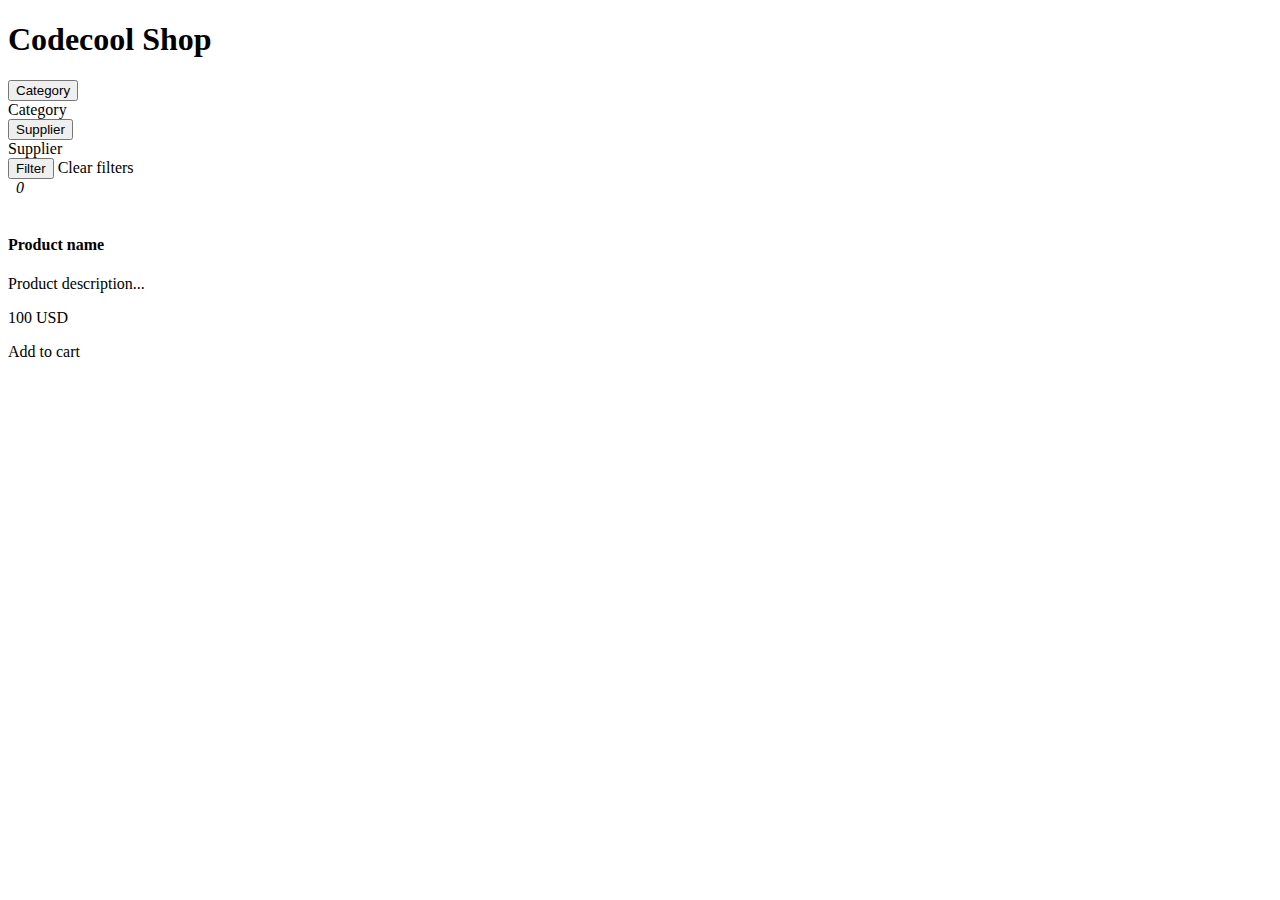
==== src/main/webapp/templates/product/index.html @ bdc43d72 "Bug fix in index.html (script import)" ====
<!doctype html>
<html lang="en" xmlns="http://www.w3.org/1999/xhtml" xmlns:th="http://www.thymeleaf.org">
<head>
    <div th:replace="header.html :: header"></div>
    <script th:src="@{/static/scripts/item_collector.js}" defer></script>
    <script th:src="@{/static/scripts/filter.js}" defer></script>
    <script th:src="@{/static/scripts/main.js}" defer></script>

    <title>Codecool Shop</title>

</head>

<body>

<div class="jumbotron text-center">
    <h1>Codecool Shop</h1>
</div>

<div class="container">

    <div class="container justify-content-between d-flex" id="buttons-on-top">
        <div>
            <div class="btn-group">
                <div class="dropdown" id="category-filter-dropdown">
                    <button class="btn btn-primary dropdown-toggle" id="category-filter-button"
                            type="button" data-toggle="dropdown"
                            th:attr="data-selected-id=${selectedCategory ? selectedCategory.getId() : 0}"
                            th:text="${selectedCategory ? selectedCategory.getName() : 'Category'}">
                        Category
                    </button>
                    <div class="dropdown-menu">
                        <a class="dropdown-item category-dropdown-item" data-filter-type="category"
                           th:each="cat : ${categories}" th:text="${cat.getName()}"
                           th:attr="data-id=${cat.getId()}">
                            Category
                        </a>
                    </div>
                </div>
                <div class="dropdown" id="supplier-filter-dropdown">
                    <button class="btn btn-primary dropdown-toggle" id="supplier-filter-button"
                            type="button" data-toggle="dropdown"
                            th:attr="data-selected-id=${selectedSupplier ? selectedSupplier.getId() : 0}"
                            th:text="${selectedSupplier ? selectedSupplier.getName() : 'Supplier'}">
                        Supplier
                    </button>
                    <div class="dropdown-menu">
                        <a class="dropdown-item supplier-dropdown-item" data-filter-type="supplier"
                           th:each="sup : ${suppliers}" th:text="${sup.getName()}"
                           th:attr="data-id=${sup.getId()}">
                            Supplier
                        </a>
                    </div>
                </div>
            </div>
            <div class="btn-group">
                <button class="btn btn-danger" id="filter-button">Filter</button>
                <a th:href="@{/}" class="btn btn-warning" id="clear-filter-button">Clear filters</a>
            </div>
        </div>
        <div>
            <a class="btn btn-group btn-success" id="display-cart-button" th:href="@{/cart}">
                <i class="fas fa-shopping-cart"></i>&nbsp;&nbsp;<i id="number-of-items-in-cart" th:text="${numberOfProductsInCart}">0</i>
            </a>
        </div>
    </div>
    <!--<div class="card">
        <strong th:text="${category.name}">Category Title</strong>
    </div>-->

    <div id="products" class="row">
        <div class="col col-sm-12 col-md-6 col-lg-4" th:each="prod,iterStat : ${products}">
            <div class="card">
                <img class="" src="http://placehold.it/400x250/000/fff" th:attr="src='/static/img/product_' + ${prod.id} + '.jpg'" alt="" />
                <div class="card-header">
                    <h4 class="card-title" th:text="${prod.name}">Product name</h4>
                    <p class="card-text" th:text="${prod.description}">Product description... </p>
                </div>
                <div class="card-body">
                    <div class="card-text">
                        <p class="lead" th:text="${prod.getPrice()}">100 USD</p>
                    </div>
                    <div class="card-text">
                        <a class="btn btn-primary add-to-cart" th:attr="data-product-id=${prod.getId()}">Add to cart</a>
                    </div>
                </div>
            </div>
        </div>
    </div>

</div>

<div th:replace="footer.html :: copy"></div>

</body>
</html>
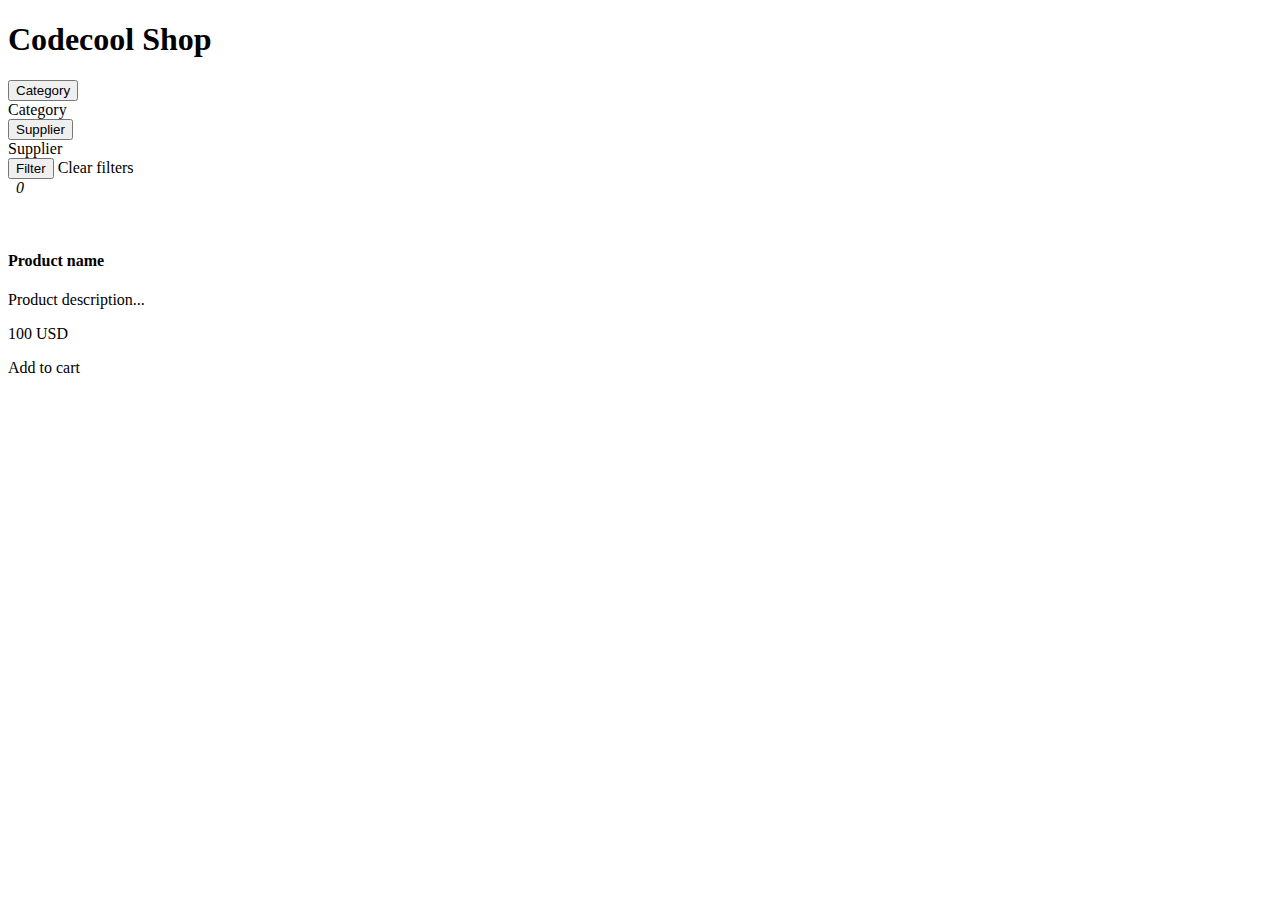
==== commit 10e46262: "Bug fix" ====
--- a/src/main/webapp/templates/product/index.html
+++ b/src/main/webapp/templates/product/index.html
@@ -17,7 +17,6 @@
 </div>
 
 <div class="container">
-
     <div class="container justify-content-between d-flex" id="buttons-on-top">
         <div>
             <div class="btn-group">
@@ -63,10 +62,7 @@
             </a>
         </div>
     </div>
-    <!--<div class="card">
-        <strong th:text="${category.name}">Category Title</strong>
-    </div>-->
-
+    <p></p>
     <div id="products" class="row">
         <div class="col col-sm-12 col-md-6 col-lg-4" th:each="prod,iterStat : ${products}">
             <div class="card">
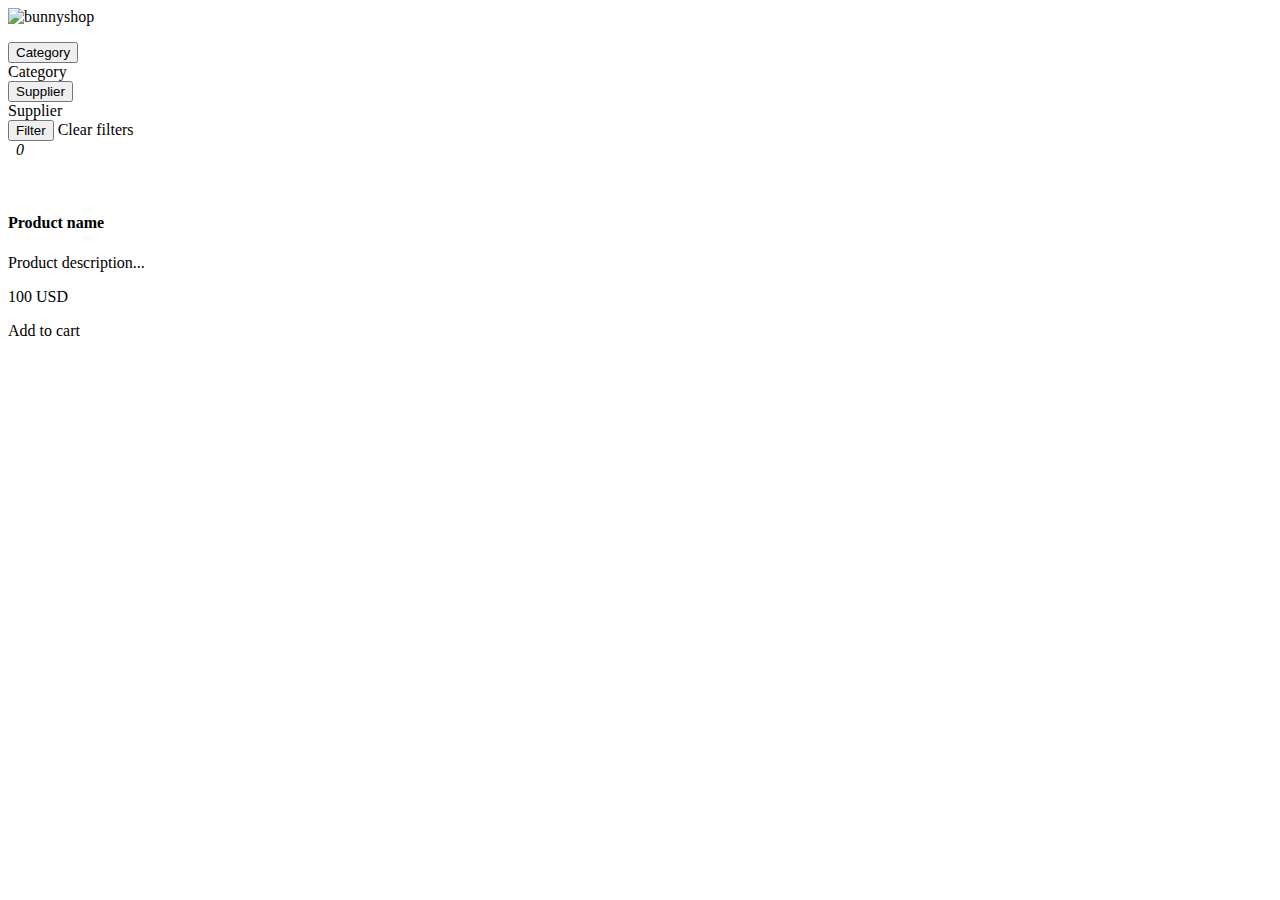
==== commit f2a14771: "Header logo added, css modifications" ====
--- a/src/main/webapp/templates/product/index.html
+++ b/src/main/webapp/templates/product/index.html
@@ -11,11 +11,10 @@
 </head>
 
 <body>
-
-<div class="jumbotron text-center">
-    <h1>Codecool Shop</h1>
+<div class="header-img-background">
+    <img src="/static/facebook_cover_photo_1.png" alt="bunnyshop" class="header-img">
 </div>
-
+<p></p>
 <div class="container">
     <div class="container justify-content-between d-flex" id="buttons-on-top">
         <div>
